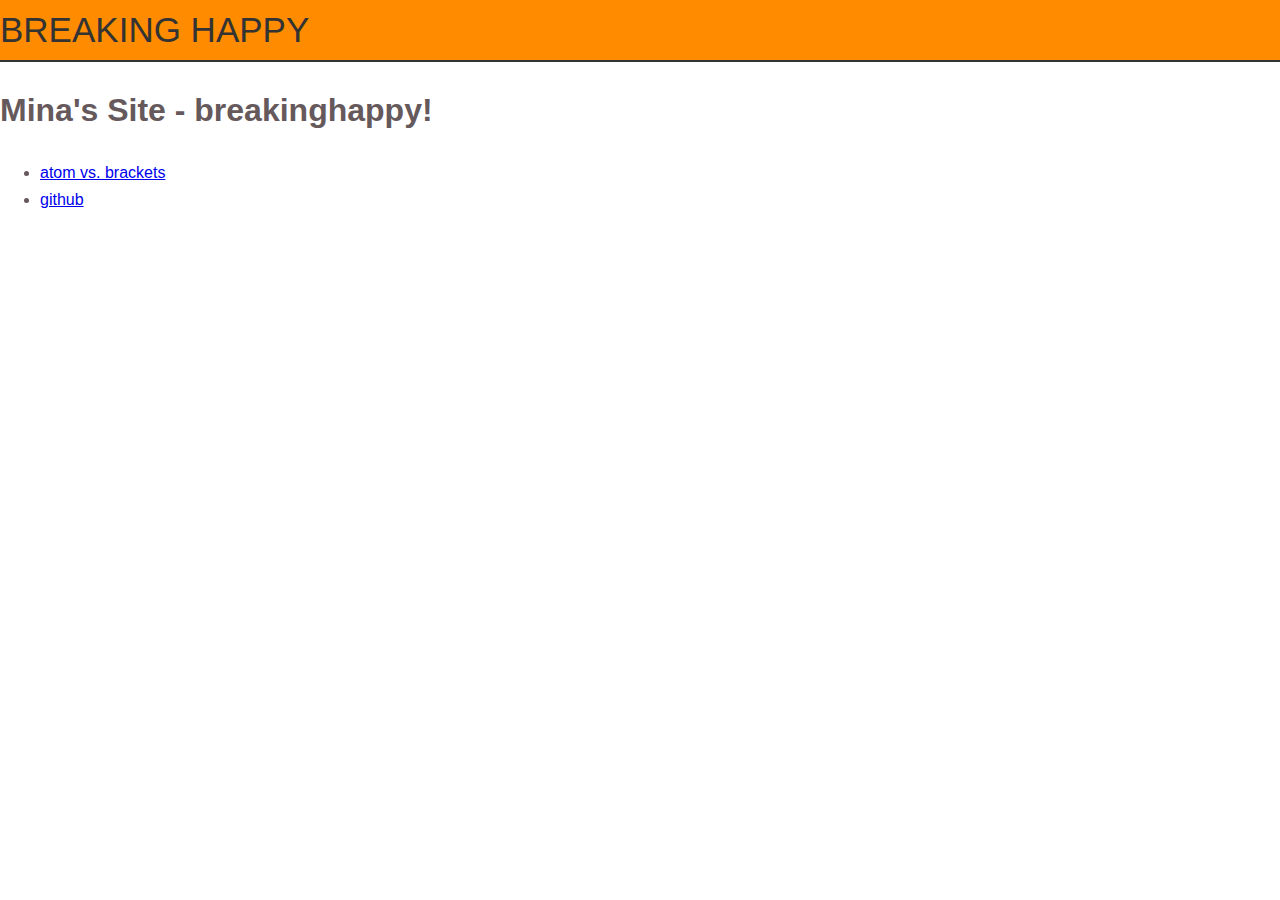
==== index.html @ 53f13463 "atom vs brackets" ====
<!DOCTYPE html>
<html>
	<head>
	  <title>breakinghappy</title>
	  <link rel="stylesheet" type="text/css" href="css/style.css">
	</head>

	<body>
		<div class="brand"><a href="index.html">Breaking Happy</a></div>
	  <h1>Mina's Site - breakinghappy!</h1>
		<ul>
			<li><a href="atom_vs_brackets.html">atom vs. brackets</a></li>
			<li><a href="github.html">github</a></li>
		</ul>
	</body>

</html>
---- css/style.css ----
.brand {
	border-bottom: 2px solid #333333;
  font-size: 35px;
  text-transform: uppercase;
  background-color: darkorange;
}

.brand a {
	text-decoration: none;
	color: #333333;
}

body {
  height: 100%;
  min-width: 1060px;
  margin: 0;
  color: #66595c;
  font: 16px/1.7 normal normal;
  font-family: "Helvetica Neue", Helvetica, arial, freesans, clean, sans-serif;
}

.titel {
	text-align: center;
}

.texte {
	text-align: justify;
	position: relative;
	margin-left: 20px;
    width: 35em
}

div img {
	position: relative;
}

.atom {
	margin-left: 248px;
	margin-right: 248px;
	margin-top: 75px;
	margin-bottom: 75px;
	font-size: 16px;
	font-variant: normal;
	font-style: normal;
	font-family: helvetica;
	width: 860px;
}

.img {
  position: relative;
  margin-left: 135px;
}

.brackets {
	margin-left: 248px;
  	margin-right: 248px;
  	margin-top: 0px;
  	margin-bottom: 75px;
  	font-size: 16px;
  	font-variant: normal;
  	font-style: normal;
  	font-family: helvetica;
  	width: 860px;
}
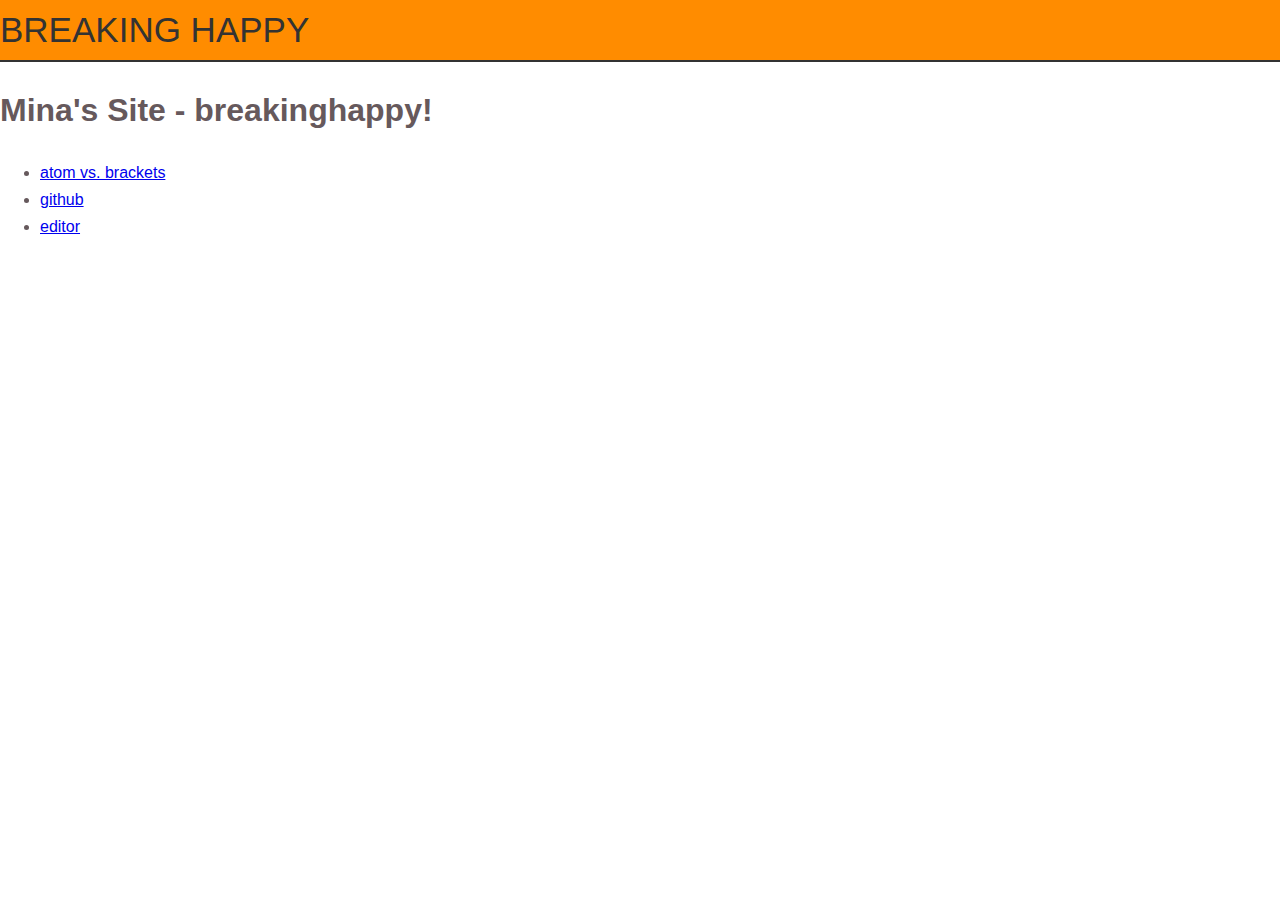
==== commit 27df4171: "editor" ====
--- a/index.html
+++ b/index.html
@@ -11,6 +11,7 @@
 		<ul>
 			<li><a href="atom_vs_brackets.html">atom vs. brackets</a></li>
 			<li><a href="github.html">github</a></li>
+			<li><a href="editor.html">editor</a></li>
 		</ul>
 	</body>
 
--- a/css/style.css
+++ b/css/style.css
@@ -28,7 +28,7 @@
 	position: relative;
 	margin-left: 20px;
     width: 35em
-}
+
 
 div img {
 	position: relative;
@@ -61,4 +61,5 @@
   	font-style: normal;
   	font-family: helvetica;
   	width: 860px;
-} +}
+
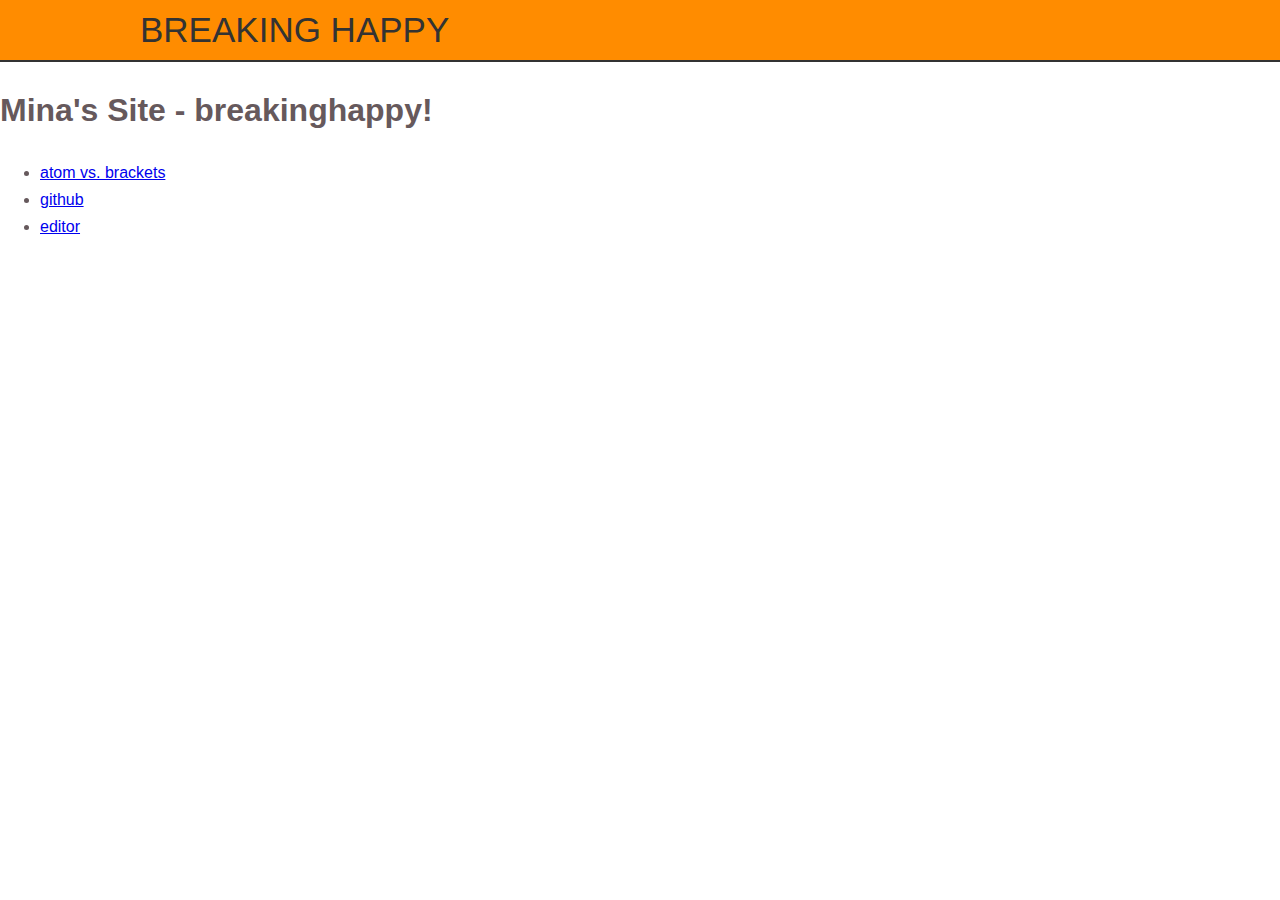
==== commit ca904d23: "github" ====
--- a/index.html
+++ b/index.html
@@ -3,10 +3,16 @@
 	<head>
 	  <title>breakinghappy</title>
 	  <link rel="stylesheet" type="text/css" href="css/style.css">
+
 	</head>
 
 	<body>
-		<div class="brand"><a href="index.html">Breaking Happy</a></div>
+		<div class="brand">
+			<div class="container">
+				<a href="index.html">Breaking Happy</a>
+			</div>
+		</div>
+		
 	  <h1>Mina's Site - breakinghappy!</h1>
 		<ul>
 			<li><a href="atom_vs_brackets.html">atom vs. brackets</a></li>
--- a/css/style.css
+++ b/css/style.css
@@ -14,52 +14,13 @@
   height: 100%;
   min-width: 1060px;
   margin: 0;
+  margin-bottom: 100px;
   color: #66595c;
   font: 16px/1.7 normal normal;
   font-family: "Helvetica Neue", Helvetica, arial, freesans, clean, sans-serif;
 }
 
-.titel {
-	text-align: center;
-}
-
-.texte {
-	text-align: justify;
-	position: relative;
-	margin-left: 20px;
-    width: 35em
-
-
-div img {
-	position: relative;
-}
-
-.atom {
-	margin-left: 248px;
-	margin-right: 248px;
-	margin-top: 75px;
-	margin-bottom: 75px;
-	font-size: 16px;
-	font-variant: normal;
-	font-style: normal;
-	font-family: helvetica;
-	width: 860px;
-}
-
-.img {
-  position: relative;
-  margin-left: 135px;
-}
-
-.brackets {
-	margin-left: 248px;
-  	margin-right: 248px;
-  	margin-top: 0px;
-  	margin-bottom: 75px;
-  	font-size: 16px;
-  	font-variant: normal;
-  	font-style: normal;
-  	font-family: helvetica;
-  	width: 860px;
-}
-
+.container {
+  width: 1000px;
+  margin: 0 auto 0 auto;
+}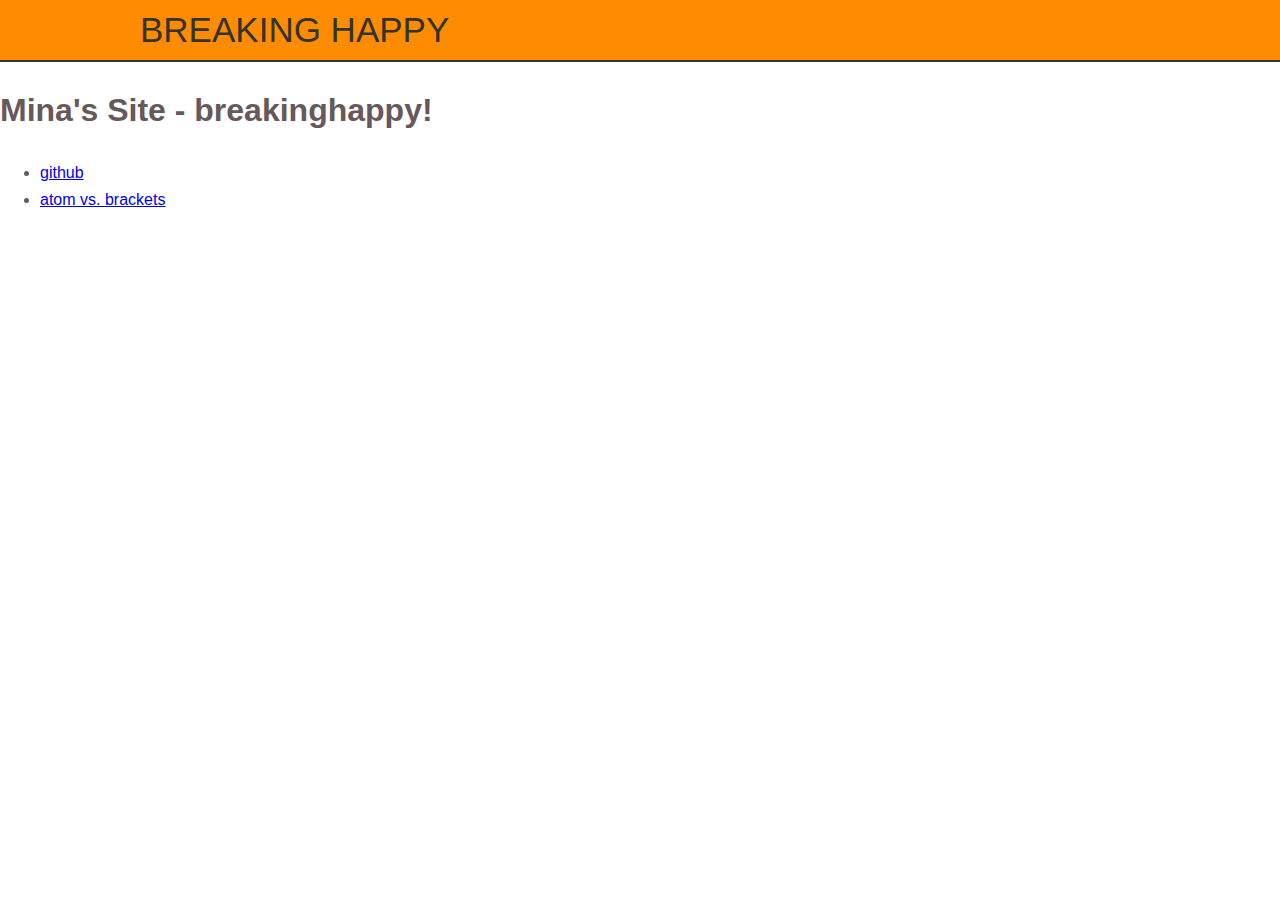
==== commit e4dd3dc3: "atom vs brackets" ====
--- a/index.html
+++ b/index.html
@@ -12,12 +12,11 @@
 				<a href="index.html">Breaking Happy</a>
 			</div>
 		</div>
-		
+
 	  <h1>Mina's Site - breakinghappy!</h1>
 		<ul>
-			<li><a href="atom_vs_brackets.html">atom vs. brackets</a></li>
 			<li><a href="github.html">github</a></li>
-			<li><a href="editor.html">editor</a></li>
+			<li><a href="atomvsbrackets.html">atom vs. brackets</a></li>
 		</ul>
 	</body>
 
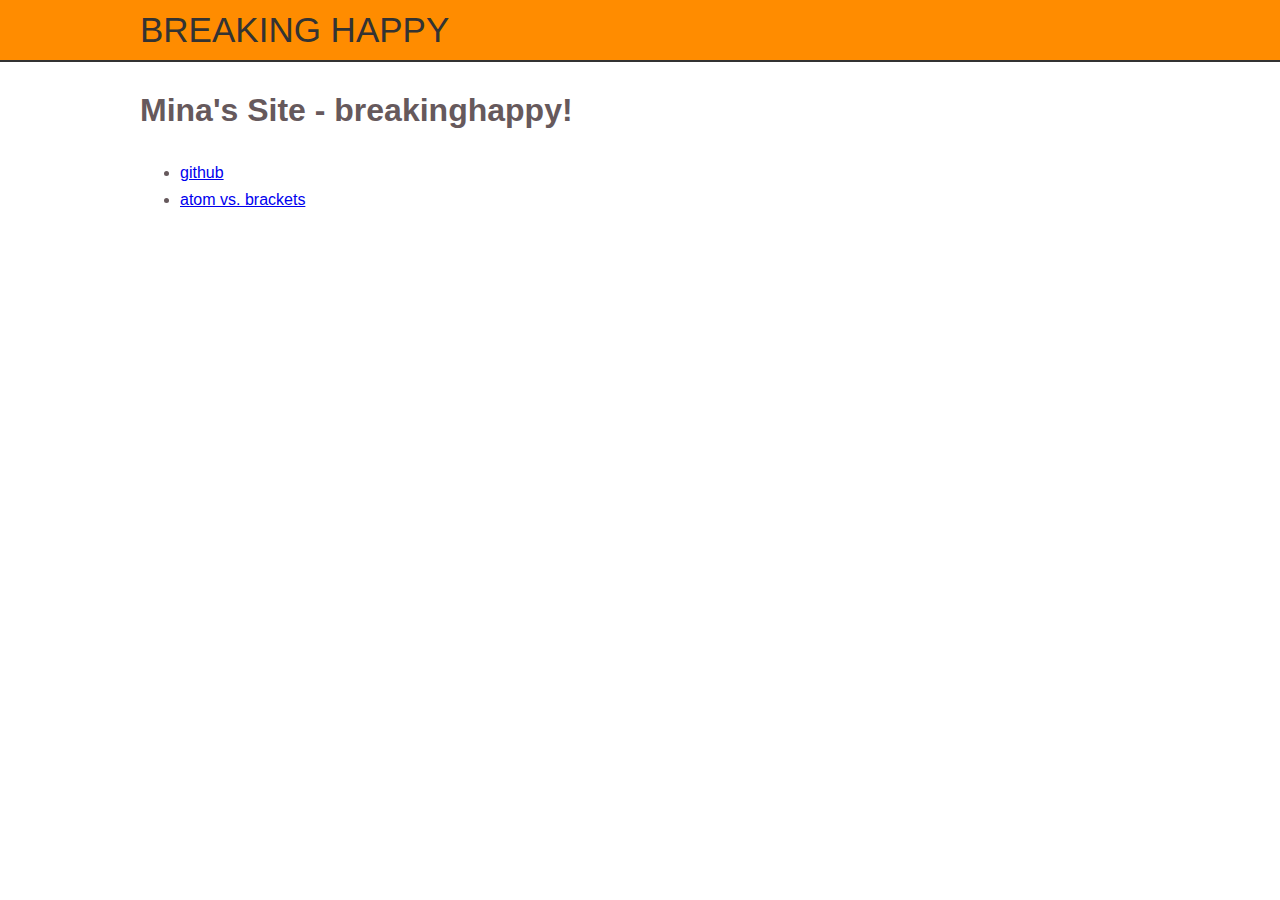
==== commit 74bce2cf: "alles fertig" ====
--- a/index.html
+++ b/index.html
@@ -12,12 +12,13 @@
 				<a href="index.html">Breaking Happy</a>
 			</div>
 		</div>
-
+		<section class="container">
 	  <h1>Mina's Site - breakinghappy!</h1>
 		<ul>
 			<li><a href="github.html">github</a></li>
 			<li><a href="atomvsbrackets.html">atom vs. brackets</a></li>
 		</ul>
+		</section>
 	</body>
 
 </html>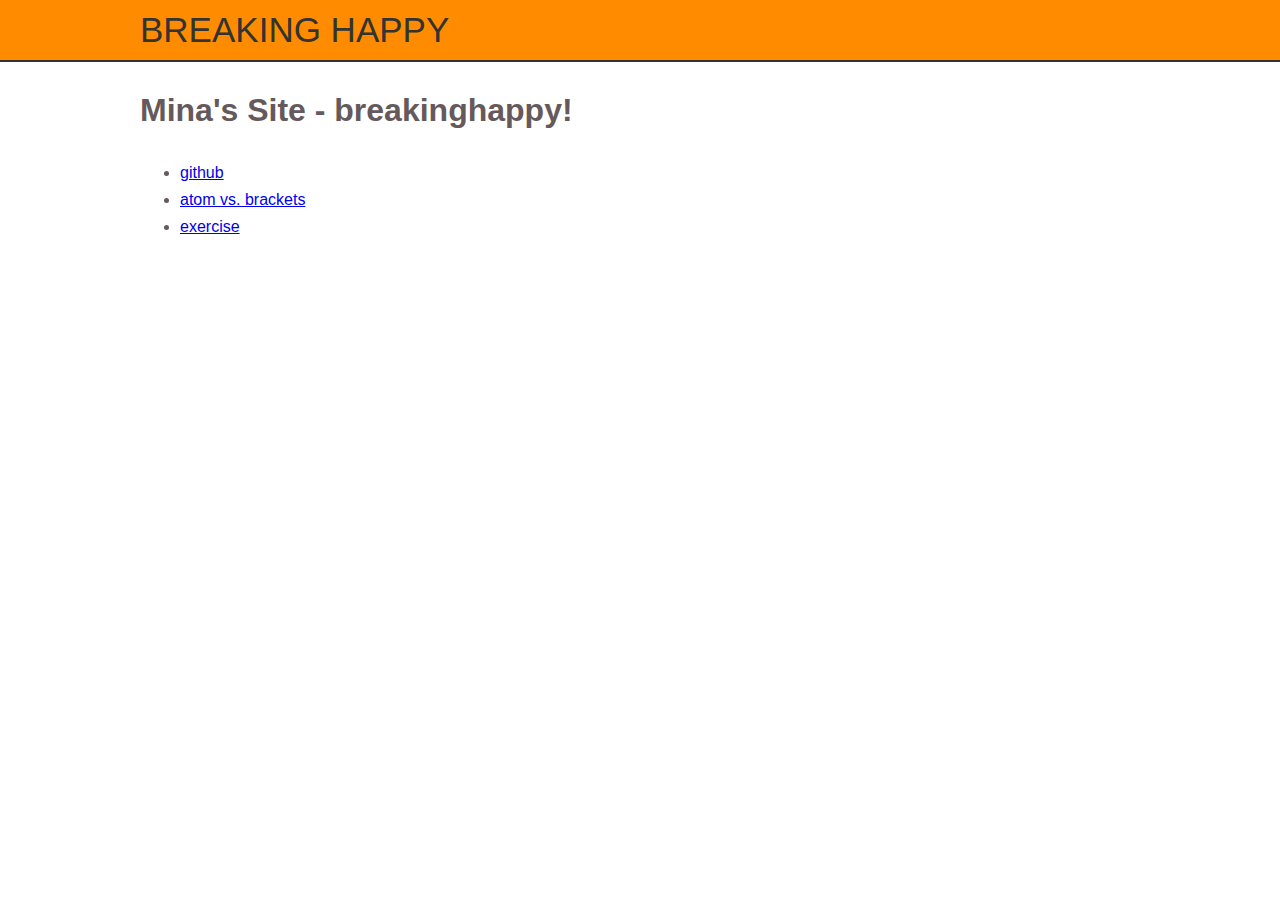
==== commit f8a6ff16: "exercise" ====
--- a/index.html
+++ b/index.html
@@ -17,6 +17,7 @@
 		<ul>
 			<li><a href="github.html">github</a></li>
 			<li><a href="atomvsbrackets.html">atom vs. brackets</a></li>
+			<li><a href="exercise.html">exercise</a></li>
 		</ul>
 		</section>
 	</body>
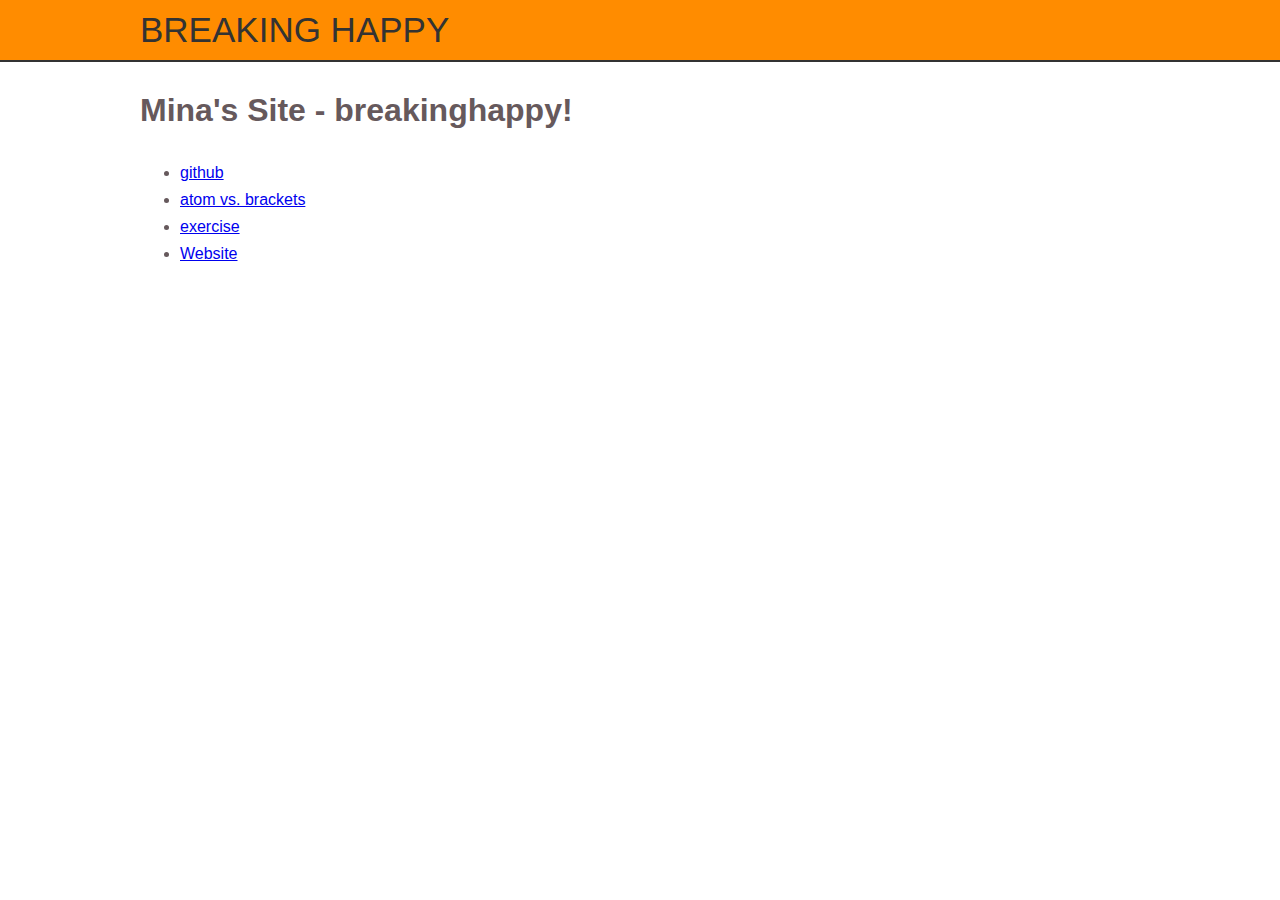
==== commit 6b96b660: "website navbar" ====
--- a/index.html
+++ b/index.html
@@ -18,6 +18,7 @@
 			<li><a href="github.html">github</a></li>
 			<li><a href="atomvsbrackets.html">atom vs. brackets</a></li>
 			<li><a href="exercise.html">exercise</a></li>
+			<li><a href="website.html">Website</a></li>
 		</ul>
 		</section>
 	</body>
